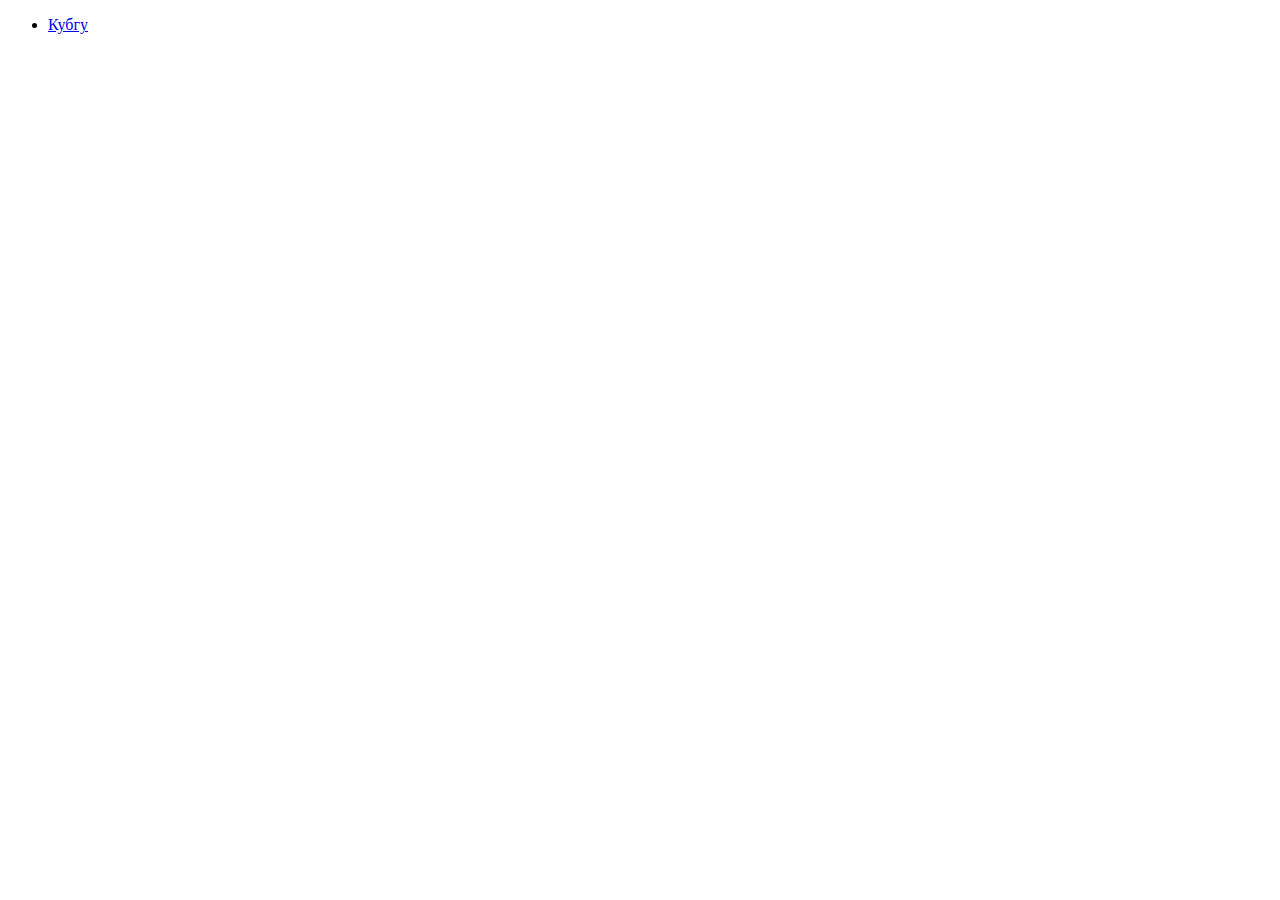
==== index.html @ 965c8b08 "Add files via upload" ====
<!DOCTYPE html>

<!-- комментарий в HTML -->

<!-- в первой строке мы сообщаем браузеру,
  что это документ HTML5 -->

<html lang="ru">

  <head>
    <title>Название страницы</title>
  </head>

  <body>

  <ul>
     <li> <a href="https://kubsu.ru/"> Кубгу</a> </li>
     </ul>
	 </body>
</html>
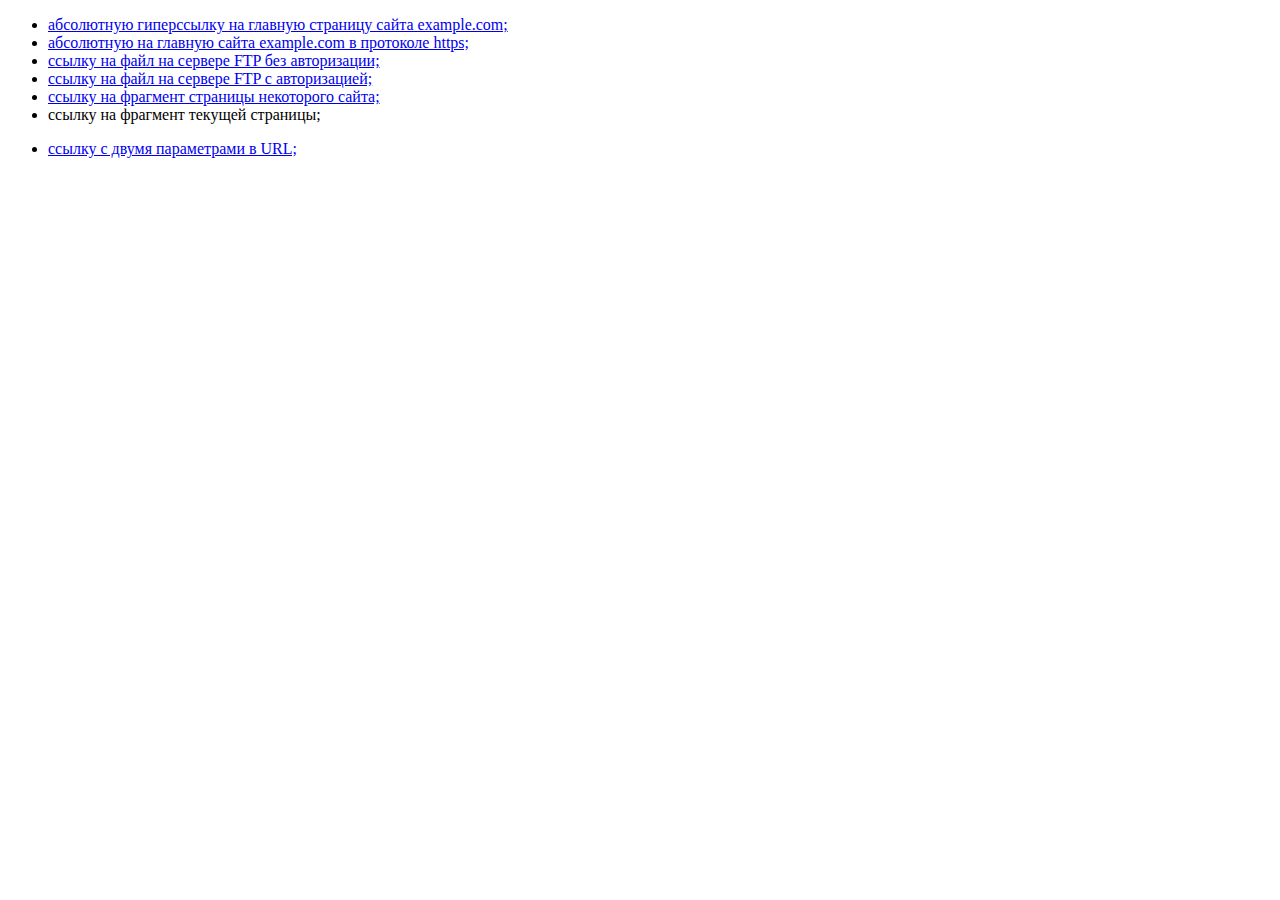
==== commit 4e6837b6: "Add files via upload" ====
--- a/index.html
+++ b/index.html
@@ -11,11 +11,18 @@
     <title>Название страницы</title>
   </head>
 
-  <body>
+ <body>
 
   <ul>
-     <li> <a href="https://kubsu.ru/"> Кубгу</a> </li>
-     </ul>
-	 </body>
+     <li> <a href="http://example.com/"> абсолютную гиперссылку на главную страницу сайта example.com;</a> </li>
+	 <li> <a href="https://example.com/"> абсолютную на главную сайта example.com в протоколе https;</a> </li>
+	 <li> <a href="ftp://example.com/file.txt"> ссылку на файл на сервере FTP без авторизации;</a> </li>
+	 <li> <a href="ftp://user:password@example.com/file.txt">ссылку на файл на сервере FTP с авторизацией;</a> </li>
+	 <li> <a href="https://example.com#about"> ссылку на фрагмент страницы некоторого сайта;</a> </li>
+	 <li>  <a name="mark"> ссылку на фрагмент текущей страницы; </a> </li>
+	 <li> <p><a href="#mark"> ссылку с двумя параметрами в URL; </a> </li>
+	 
+  </ul>
+</body>
 </html>
  
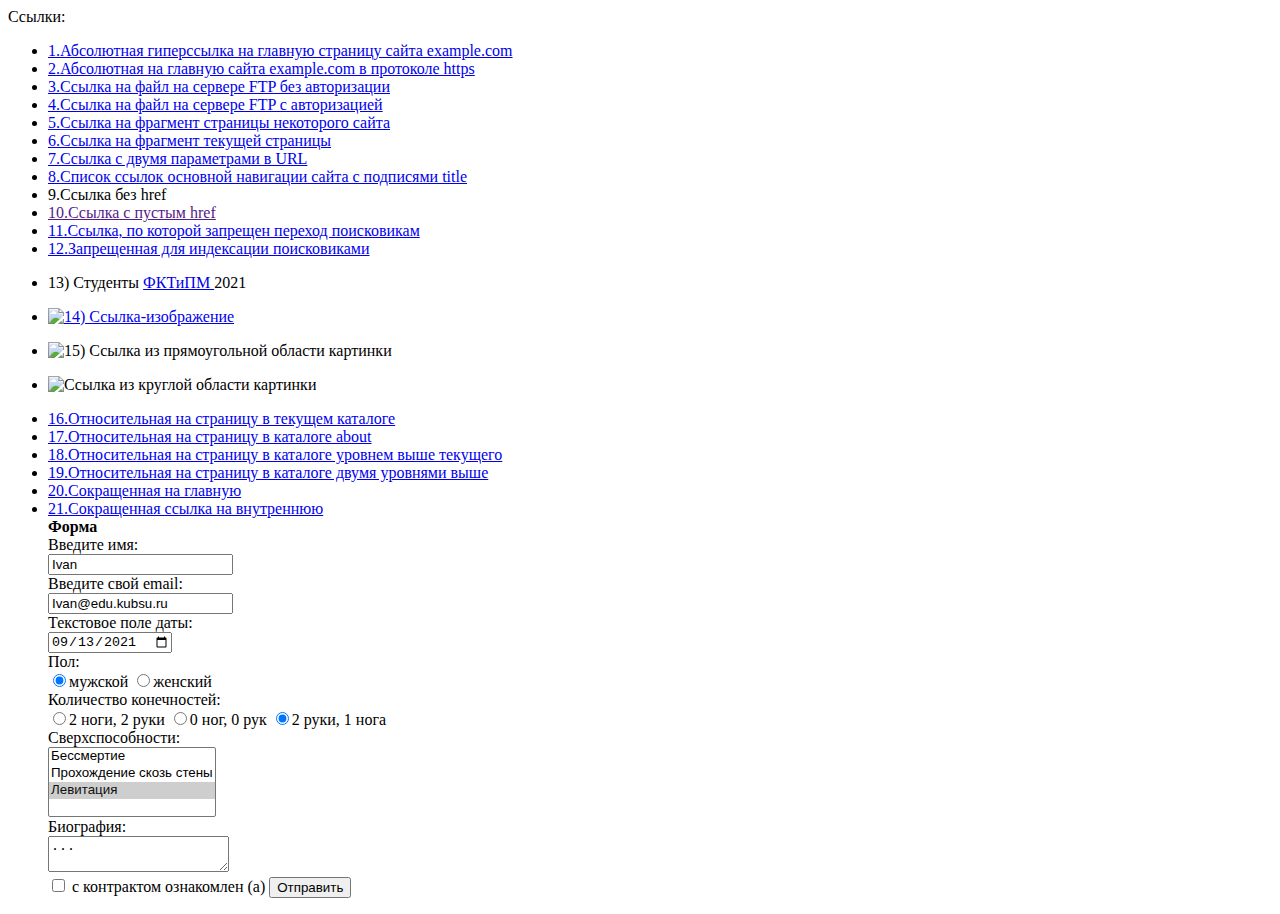
==== commit 8de7d201: "Update index.html" ====
--- a/index.html
+++ b/index.html
@@ -12,16 +12,83 @@
   </head>
 
  <body>
-
+<a id=“links”></a> Ссылки:
   <ul>
-     <li> <a href="http://example.com/"> абсолютную гиперссылку на главную страницу сайта example.com;</a> </li>
-	 <li> <a href="https://example.com/"> абсолютную на главную сайта example.com в протоколе https;</a> </li>
-	 <li> <a href="ftp://example.com/file.txt"> ссылку на файл на сервере FTP без авторизации;</a> </li>
-	 <li> <a href="ftp://user:password@example.com/file.txt">ссылку на файл на сервере FTP с авторизацией;</a> </li>
-	 <li> <a href="https://example.com#about"> ссылку на фрагмент страницы некоторого сайта;</a> </li>
-	 <li>  <a name="mark"> ссылку на фрагмент текущей страницы; </a> </li>
-	 <li> <p><a href="#mark"> ссылку с двумя параметрами в URL; </a> </li>
-	 
+      <li> <a href="http://example.com"> 1.Абсолютная гиперссылка на главную страницу сайта example.com</a> </li>
+	  <li> <a href="https://example.com"> 2.Абсолютная на главную сайта example.com в протоколе https</a> </li>
+	  <li> <a href="ftp://example.com/file.txt"> 3.Ссылка на файл на сервере FTP без авторизации</a> </li>
+	  <li> <a href="ftp://user:password@example.com/file.txt"> 4.Ссылка на файл на сервере FTP с авторизацией</a> </li>
+	  <li> <a href="https://example.com/page#element id=1"> 5.Ссылка на фрагмент страницы некоторого сайта</a> </li>
+	  <li> <a href="index.html#links"> 6.Ссылка на фрагмент текущей страницы</a> </li>
+	  <li> <a href="https://example.com?parameter=value&color=red"> 7.Ссылка с двумя параметрами в URL</a> </li>
+	  <li> <a href="https://example.com/help" title="help"> 8.Список ссылок основной навигации сайта с подписями title</a> </li>
+	  <li> <a> 9.Cсылка без href</a> </li>
+	  <li> <a href=""> 10.Ссылка с пустым href</a> </li>
+	  <li> <a href="http://example.com" rel="nofollow"> 11.Cсылка, по которой запрещен переход поисковикам</a> </li>
+	  <li> <!--noindex--><a href="http://example.com" rel="nofollow"> 12.Запрещенная для индексации поисковиками</a><!--/noindex--> </li>
+	  <li> <p> 13) Студенты <a href="https://www.kubsu.ru/ru/fktipm"> ФКТиПМ </a> 2021 </p>
+	  <li> <a href="https://kubsu.ru/ru/node/32654"><img src="photo__16.jpg" width="50" height="50" alt="14) Ссылка-изображение"></a> </li>
+	  <li>
+	    <p><img src="instagram.jpg" usemap="#map1" width="100" height="100" alt="15) Ссылка из прямоугольной области картинки"></p>
+          <p><map name="map1">
+	      <area shape="rect" alt="1" coords="10,10,90,90" href="https://www.instagram.com/">
+	    </map></p>
+	  </li>
+	  <li>
+	    <p><img src="real_madrid.jpg" usemap="#map2" width="100" height="100" alt="Ссылка из круглой области картинки">
+	      <p><map name="map2">
+	      <area shape="circle" alt="2" coords="50,50,30" href="https://https://www.realmadrid.com/">
+	    </map></p>
+	  </li>
+	  <li> <a href="demo.html"> 16.Относительная на страницу в текущем каталоге</a></li>
+	  <li> <a href="about/form.html"> 17.Относительная на страницу в каталоге about</a></li>
+	  <li> <a href="../demo.html"> 18.Относительная на страницу в каталоге уровнем выше текущего</a></li>
+	  <li> <a href="../../demo.html"> 19.Относительная на страницу в каталоге двумя уровнями выше</a></li>
+	  <li> <a href="/"> 20.Сокращенная на главную</a></li>
+	  <li> <a href="#list_of_links"> 21.Cокращенная ссылка на внутреннюю</a></li>
+	
+	<b>Форма</b>
+	<form action="/"
+      method="POST">
+      <label>
+        Введите имя:<br />
+        <input name="field1"
+          value="Ivan" />
+      </label><br />
+      <label>
+        Введите свой email:<br />
+        <input name="field3"
+          value="Ivan@edu.kubsu.ru"
+          type="email" />
+      </label><br />
+      <label>
+        Текстовое поле даты:<br />
+        <input name="field3"
+          value="2021-09-13"
+          type="date" />
+      </label><br />
+      Пол:<br />
+      <label><input type="radio" checked="checked" name="radio1" value="val1" />мужской</label>
+      <label><input type="radio" name="radio1" value="val2" />женский</label><br />
+	  Количество конечностей:<br />
+      <label><input type="radio" name="radio2" value="val1" />2 ноги, 2 руки</label>
+	  <label><input type="radio" name="radio2" value="val2" />0 ног, 0 рук</label>
+      <label><input type="radio" checked="checked" name="radio2" value="val3" />2 руки, 1 нога</label><br />	
+	  Сверхспособности:<br />
+        <label><select name="field4"
+          multiple="multiple">
+          <option value="val1">Бессмертие</option>
+          <option value="val2">Прохождение скозь стены</option>
+          <option value="val3" selected="selected">Левитация</option>
+        </select>
+      </label><br />
+	  <label>
+        Биография:<br />
+        <textarea name="field5">...</textarea>
+      </label><br />
+      <label><input type="checkbox" name="check-1" /> с контрактом ознакомлен (а) </label>
+      <input type="submit" value="Отправить" />
+    </form>
   </ul>
 </body>
 </html>
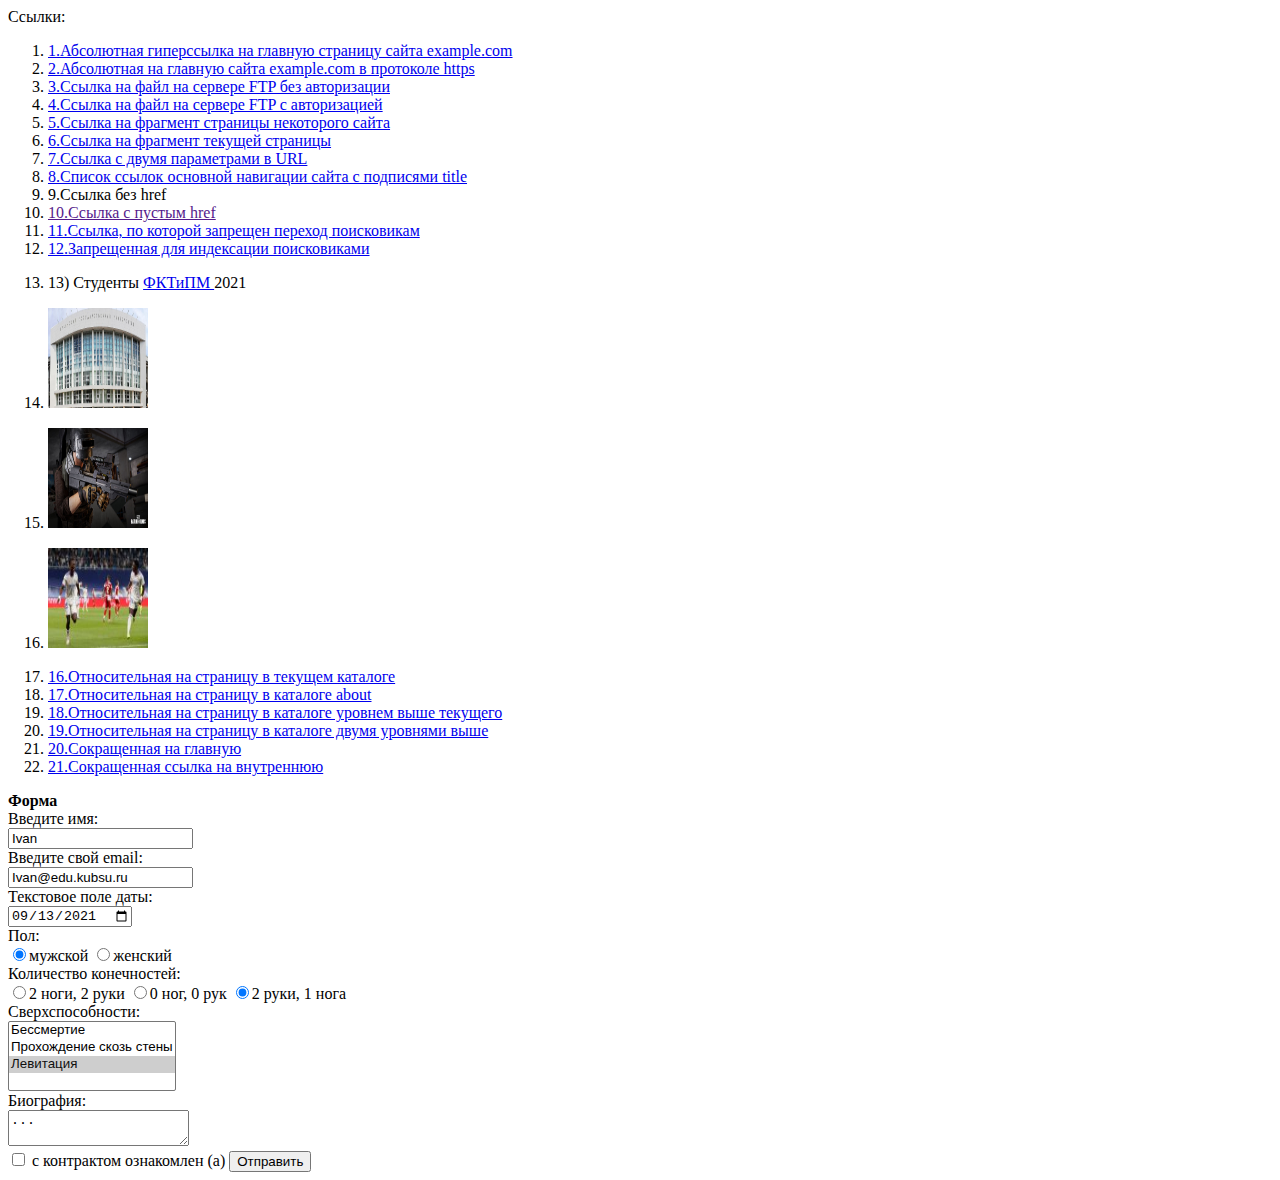
==== commit 6e7479ea: "Update index.html" ====
--- a/index.html
+++ b/index.html
@@ -13,8 +13,8 @@
 
  <body>
 <a id=“links”></a> Ссылки:
-  <ul>
-      <li> <a href="http://example.com"> 1.Абсолютная гиперссылка на главную страницу сайта example.com</a> </li>
+  <ol>
+          <li> <a href="http://example.com"> 1.Абсолютная гиперссылка на главную страницу сайта example.com</a> </li>
 	  <li> <a href="https://example.com"> 2.Абсолютная на главную сайта example.com в протоколе https</a> </li>
 	  <li> <a href="ftp://example.com/file.txt"> 3.Ссылка на файл на сервере FTP без авторизации</a> </li>
 	  <li> <a href="ftp://user:password@example.com/file.txt"> 4.Ссылка на файл на сервере FTP с авторизацией</a> </li>
@@ -27,11 +27,11 @@
 	  <li> <a href="http://example.com" rel="nofollow"> 11.Cсылка, по которой запрещен переход поисковикам</a> </li>
 	  <li> <!--noindex--><a href="http://example.com" rel="nofollow"> 12.Запрещенная для индексации поисковиками</a><!--/noindex--> </li>
 	  <li> <p> 13) Студенты <a href="https://www.kubsu.ru/ru/fktipm"> ФКТиПМ </a> 2021 </p>
-	  <li> <a href="https://kubsu.ru/ru/node/32654"><img src="photo__16.jpg" width="50" height="50" alt="14) Ссылка-изображение"></a> </li>
+	  <li> <a href="https://kubsu.ru/ru/node/32654"><img src="photo__16.jpg" width="100" height="100" alt="14) Ссылка-изображение"></a> </li>
 	  <li>
-	    <p><img src="instagram.jpg" usemap="#map1" width="100" height="100" alt="15) Ссылка из прямоугольной области картинки"></p>
+	    <p><img src="pubg.jpg" usemap="#map1" width="100" height="100" alt="15) Ссылка из прямоугольной области картинки"></p>
           <p><map name="map1">
-	      <area shape="rect" alt="1" coords="10,10,90,90" href="https://www.instagram.com/">
+	      <area shape="rect" alt="1" coords="10,10,90,90" href="https://pubg.mail.ru/">
 	    </map></p>
 	  </li>
 	  <li>
@@ -45,7 +45,8 @@
 	  <li> <a href="../demo.html"> 18.Относительная на страницу в каталоге уровнем выше текущего</a></li>
 	  <li> <a href="../../demo.html"> 19.Относительная на страницу в каталоге двумя уровнями выше</a></li>
 	  <li> <a href="/"> 20.Сокращенная на главную</a></li>
-	  <li> <a href="#list_of_links"> 21.Cокращенная ссылка на внутреннюю</a></li>
+	  <li> <a href="#links"> 21.Cокращенная ссылка на внутреннюю</a></li>
+</ol>
 	
 	<b>Форма</b>
 	<form action="/"
@@ -89,7 +90,7 @@
       <label><input type="checkbox" name="check-1" /> с контрактом ознакомлен (а) </label>
       <input type="submit" value="Отправить" />
     </form>
-  </ul>
+  
 </body>
 </html>
  
